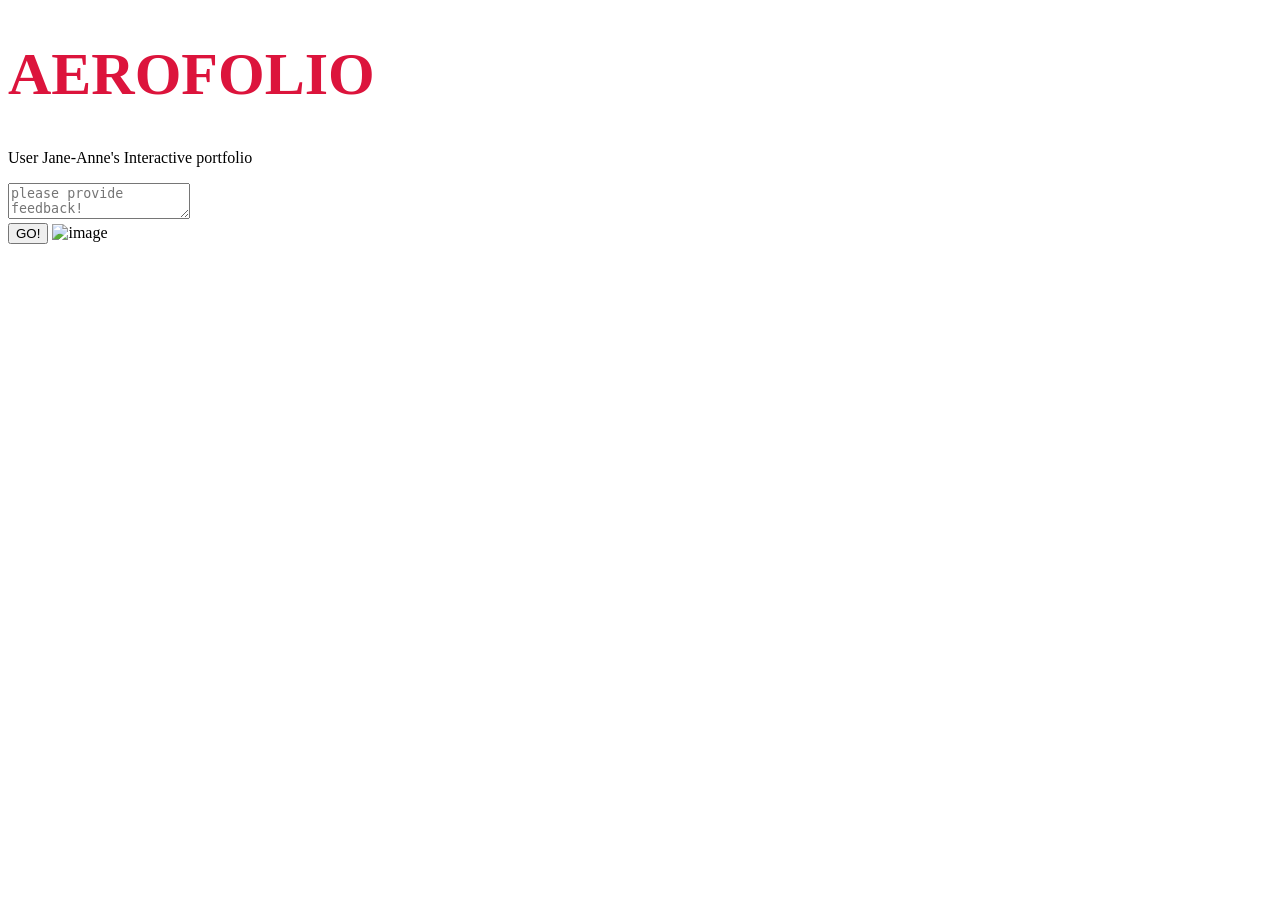
==== index.html @ 17d3bf2b "js and css linked to html container" ====
<!DOCTYPE html>
<html lang="en">
<head>
    <link rel="stylesheet" href="style.css"
    <meta charset="UTF-8">
    <meta http-equiv="X-UA-Compatible" content="IE-edge"
    <meta name="viewport" content="width=device-width, initial-scale=1.0">
    <title>AeroFolio</title>
</head>
<body>
    <h1 style="color:crimson; 
        font-family: cursive;
            font-size: 60px;">    AEROFOLIO   </h1>
    <P>User Jane-Anne's Interactive portfolio</P> 
        <textarea placeholder="please provide feedback!"></textarea>
             <br>
                <button> GO!</button>
                <img src="C:\Users\janea\OneDrive\Documents\Engineering Projects\AeroFolio\Gorrilaz 2.png" alt="image" height="500px" width="400px" />
            <!-- Note, sources say all html containers go above the script link + the browser should read html container before running the logic. ie js-->
             <script src="app.js"></script>
            </body>
</html> 
   
<!-- he code above is sample code while i get better. That alone took a while lol
 i need to figure out how to merge index.html with the js and css. What are they even for
i should start reading things fully before implementing so i can learn better -->
---- style.css ----
/* for lay out styling */
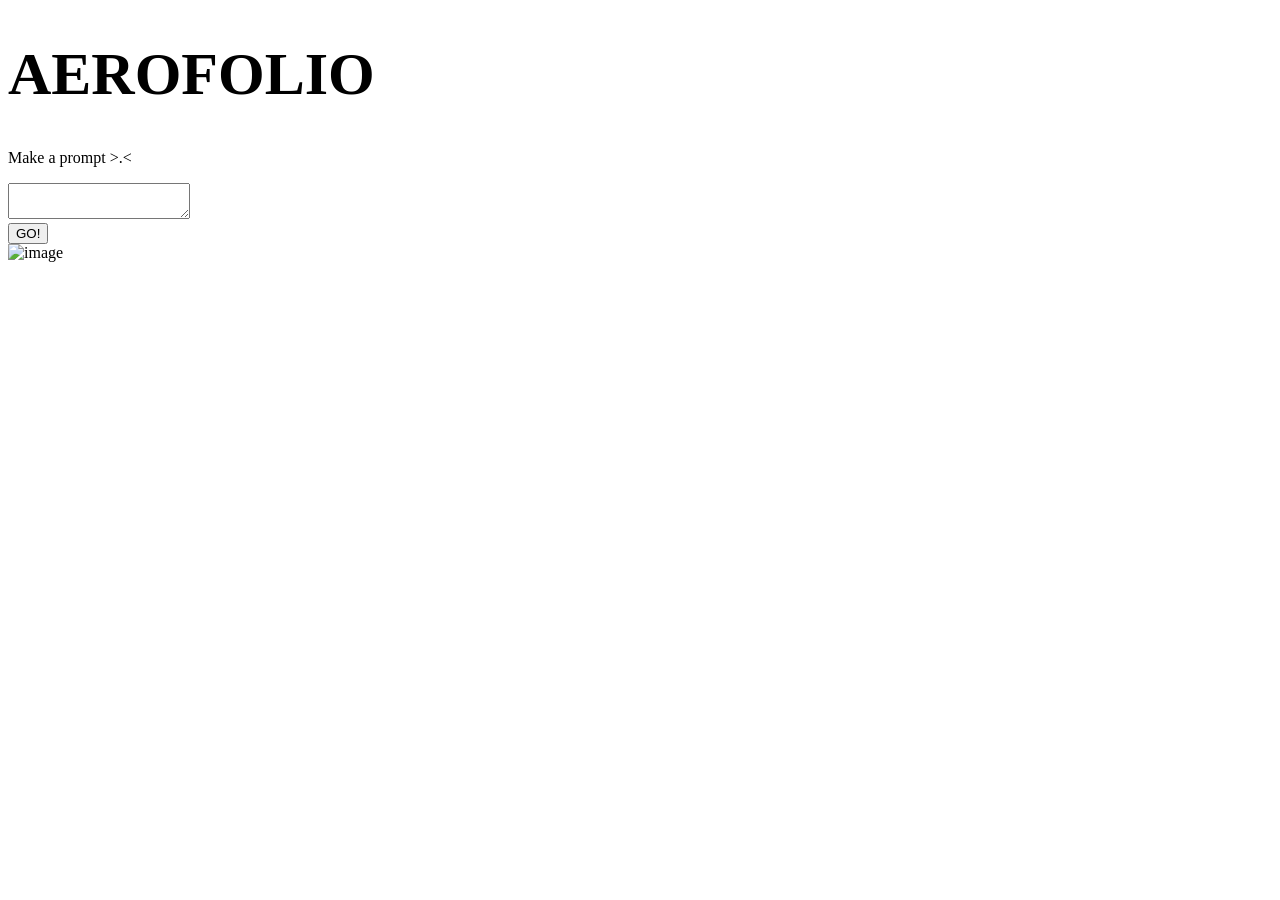
==== commit 5117cc4a: "test" ====
--- a/index.html
+++ b/index.html
@@ -1,20 +1,22 @@
 <!DOCTYPE html>
 <html lang="en">
 <head>
-    <link rel="stylesheet" href="style.css"
     <meta charset="UTF-8">
-    <meta http-equiv="X-UA-Compatible" content="IE-edge"
+    <meta http-equiv="X-UA-Compatible" content="IE=edge">
     <meta name="viewport" content="width=device-width, initial-scale=1.0">
     <title>AeroFolio</title>
+    <link rel="stylesheet" href="style.css">
 </head>
 <body>
-    <h1 style="color:crimson; 
-        font-family: cursive;
-            font-size: 60px;">    AEROFOLIO   </h1>
-    <P>User Jane-Anne's Interactive portfolio</P> 
-        <textarea placeholder="please provide feedback!"></textarea>
-             <br>
-                <button> GO!</button>
+    <!--container-->
+    <div class="aerofolio welcome page">
+        <h1 style="font-family: cursive; font-size: 60px;">    AEROFOLIO   </h1>
+         <P>Make a prompt >.&lt; </P> 
+         <textarea placeholder="please input "Portfolio" Or "Aero OS"> </textarea>
+         <br>
+         <button> GO! </button>
+    </div>
+     
                 <img src="C:\Users\janea\OneDrive\Documents\Engineering Projects\AeroFolio\Gorrilaz 2.png" alt="image" height="500px" width="400px" />
             <!-- Note, sources say all html containers go above the script link + the browser should read html container before running the logic. ie js-->
              <script src="app.js"></script>
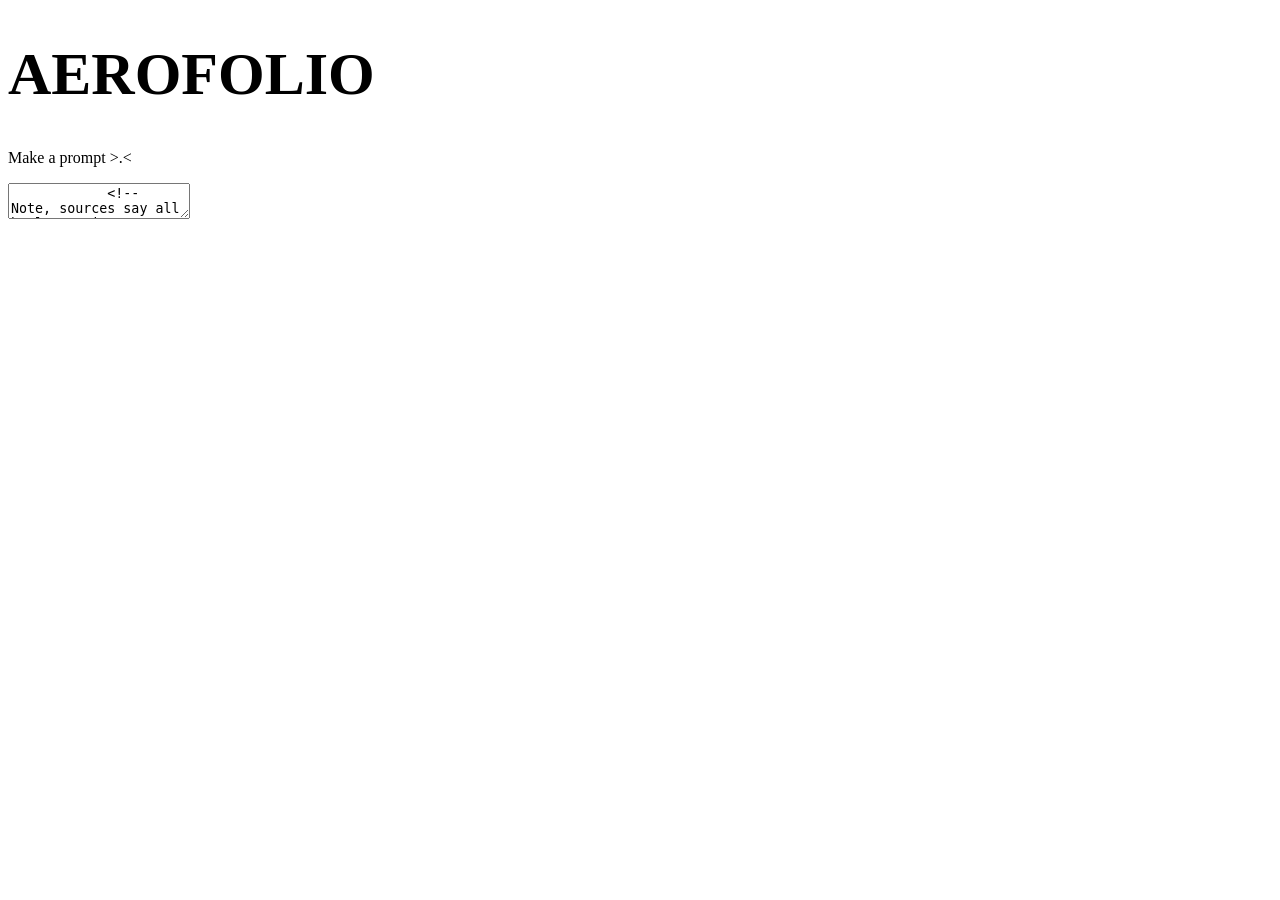
==== commit 9914b72e: "Update text area" ====
--- a/index.html
+++ b/index.html
@@ -12,7 +12,7 @@
     <div class="aerofolio welcome page">
         <h1 style="font-family: cursive; font-size: 60px;">    AEROFOLIO   </h1>
          <P>Make a prompt >.&lt; </P> 
-         <textarea placeholder="please input "Portfolio" Or "Aero OS"> </textarea>
+         <textarea placeholder="please input 'Portfolio' Or 'Aero OS'> </textarea>
          <br>
          <button> GO! </button>
     </div>
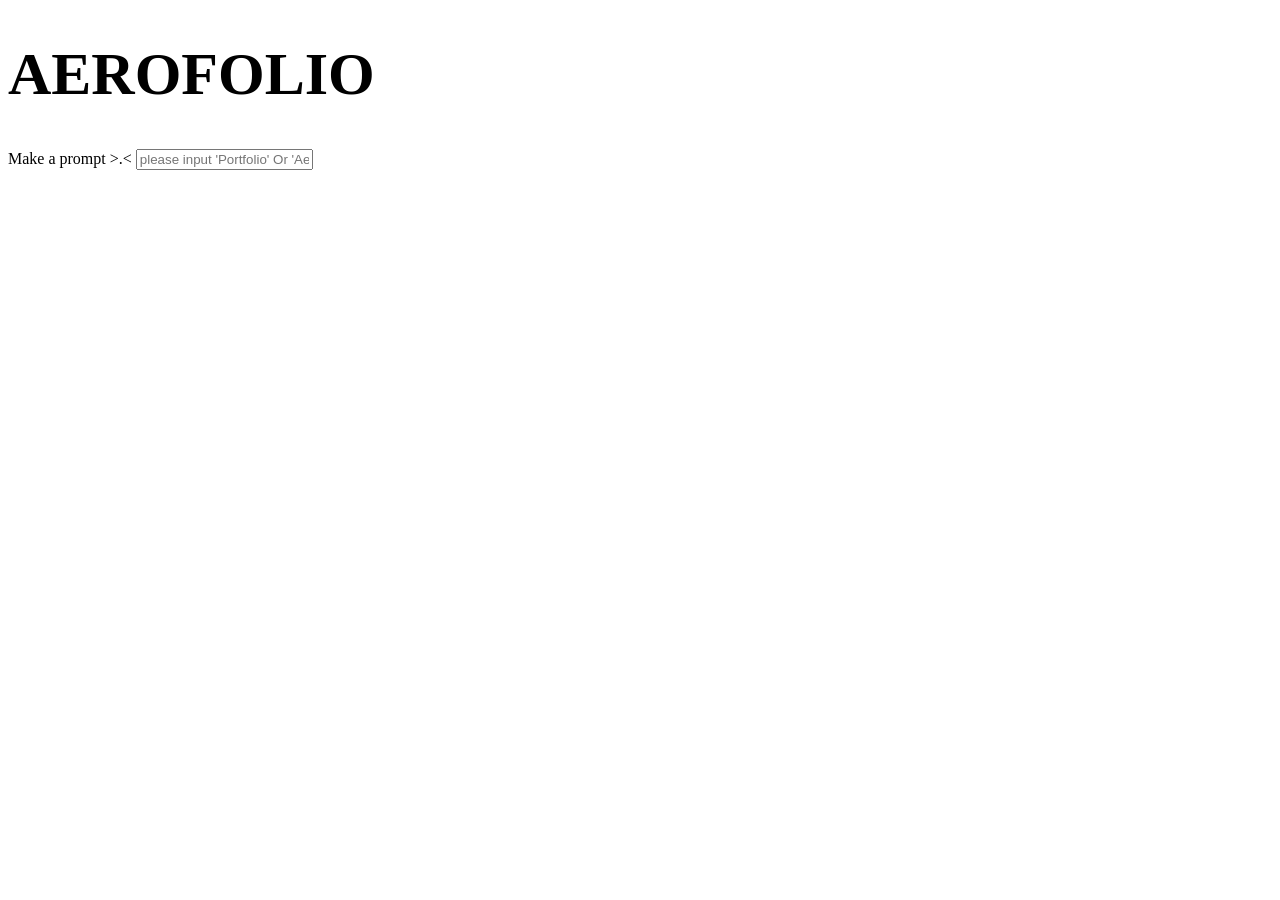
==== commit 2012fbb4: "prompt upate" ====
--- a/index.html
+++ b/index.html
@@ -11,8 +11,8 @@
     <!--container-->
     <div class="aerofolio welcome page">
         <h1 style="font-family: cursive; font-size: 60px;">    AEROFOLIO   </h1>
-         <P>Make a prompt >.&lt; </P> 
-         <textarea placeholder="please input 'Portfolio' Or 'Aero OS'> </textarea>
+         <label>Make a prompt >.&lt; </label> 
+         <input type="text" id="user-prompt" placeholder="please input 'Portfolio' Or 'Aero OS'> 
          <br>
          <button> GO! </button>
     </div>
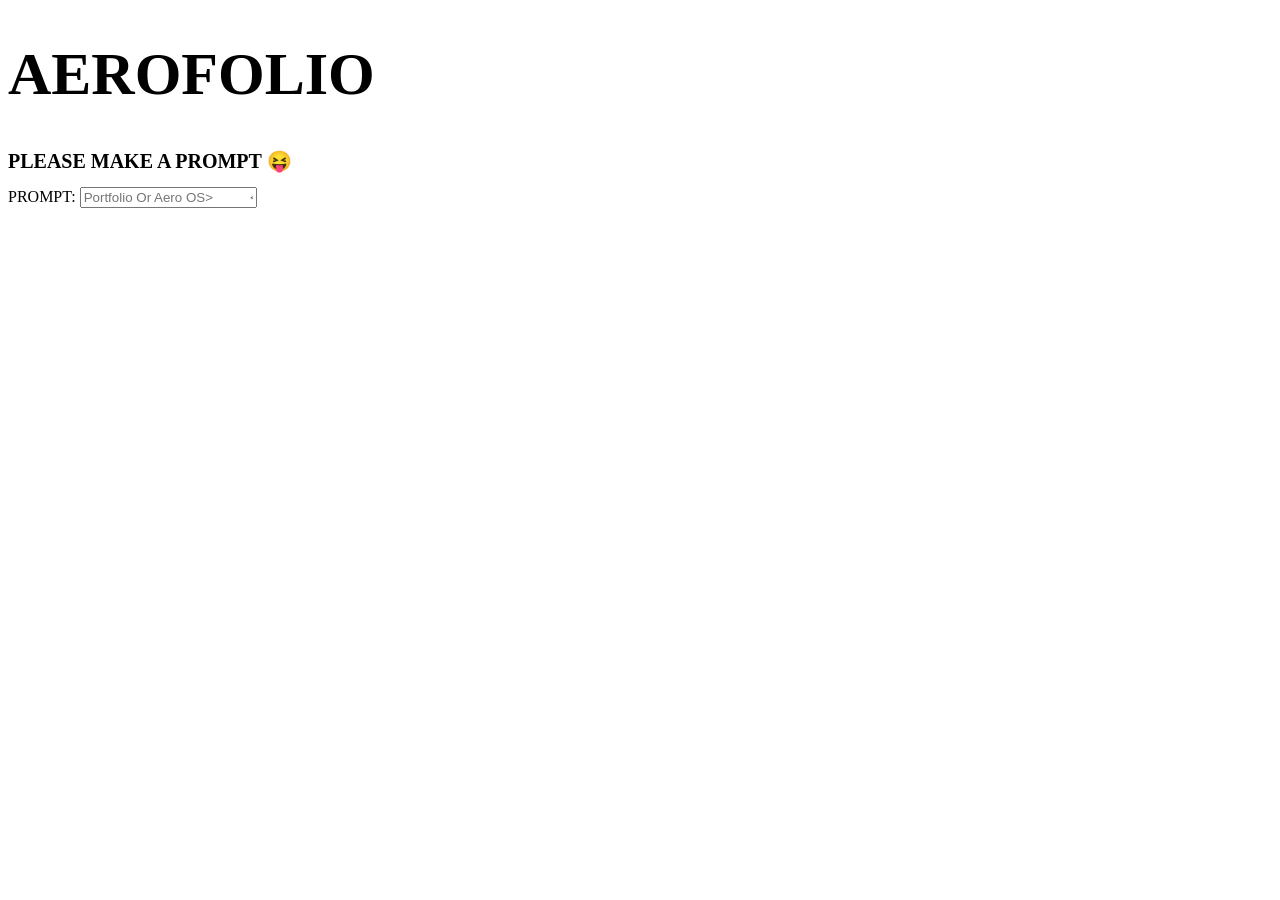
==== commit 7e0bb760: "ANOTHER TEXT AREA UPDATE" ====
--- a/index.html
+++ b/index.html
@@ -11,8 +11,10 @@
     <!--container-->
     <div class="aerofolio welcome page">
         <h1 style="font-family: cursive; font-size: 60px;">    AEROFOLIO   </h1>
-         <label>Make a prompt >.&lt; </label> 
-         <input type="text" id="user-prompt" placeholder="please input 'Portfolio' Or 'Aero OS'> 
+                <h1 style="font-family: cursive; font-size: 20px;">    PLEASE MAKE A PROMPT 😝   </h1>
+
+         <label> PROMPT: </label> 
+         <input type="text" id="user-prompt" placeholder="Portfolio Or Aero OS> 
          <br>
          <button> GO! </button>
     </div>
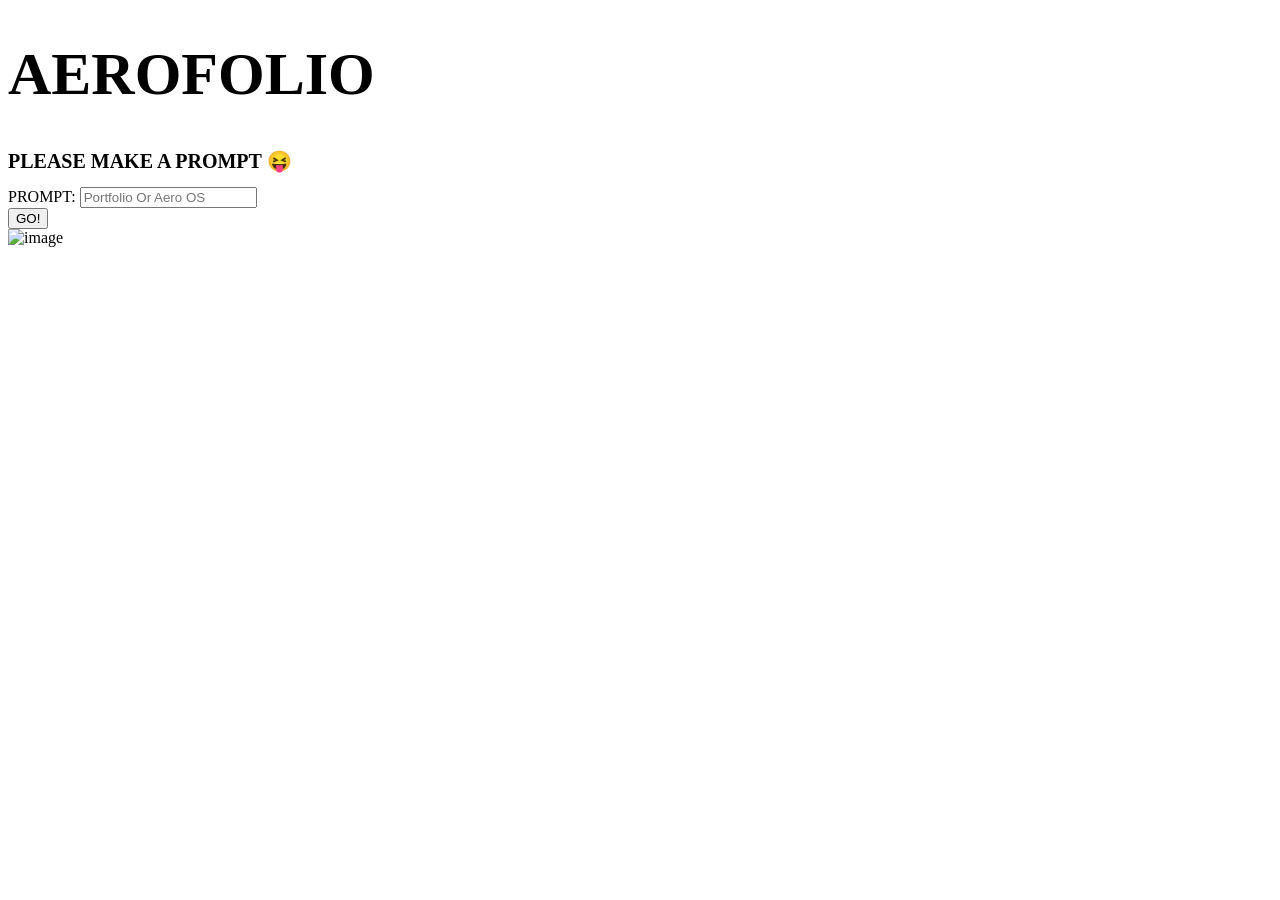
==== commit 1e5bc4d9: "another prompt box update" ====
--- a/index.html
+++ b/index.html
@@ -9,14 +9,14 @@
 </head>
 <body>
     <!--container-->
-    <div class="aerofolio welcome page">
+    <div class="aerofolio-welcome-page">
         <h1 style="font-family: cursive; font-size: 60px;">    AEROFOLIO   </h1>
                 <h1 style="font-family: cursive; font-size: 20px;">    PLEASE MAKE A PROMPT 😝   </h1>
 
          <label> PROMPT: </label> 
-         <input type="text" id="user-prompt" placeholder="Portfolio Or Aero OS> 
+         <input type="text" id="user-prompt" placeholder="Portfolio Or Aero OS"> 
          <br>
-         <button> GO! </button>
+         <button id="go-button"> GO! </button>
     </div>
      
                 <img src="C:\Users\janea\OneDrive\Documents\Engineering Projects\AeroFolio\Gorrilaz 2.png" alt="image" height="500px" width="400px" />
@@ -25,7 +25,7 @@
             </body>
 </html> 
    
-<!-- he code above is sample code while i get better. That alone took a while lol
+<!-- the code above is sample code while i get better. That alone took a while lol
  i need to figure out how to merge index.html with the js and css. What are they even for
 i should start reading things fully before implementing so i can learn better -->
 
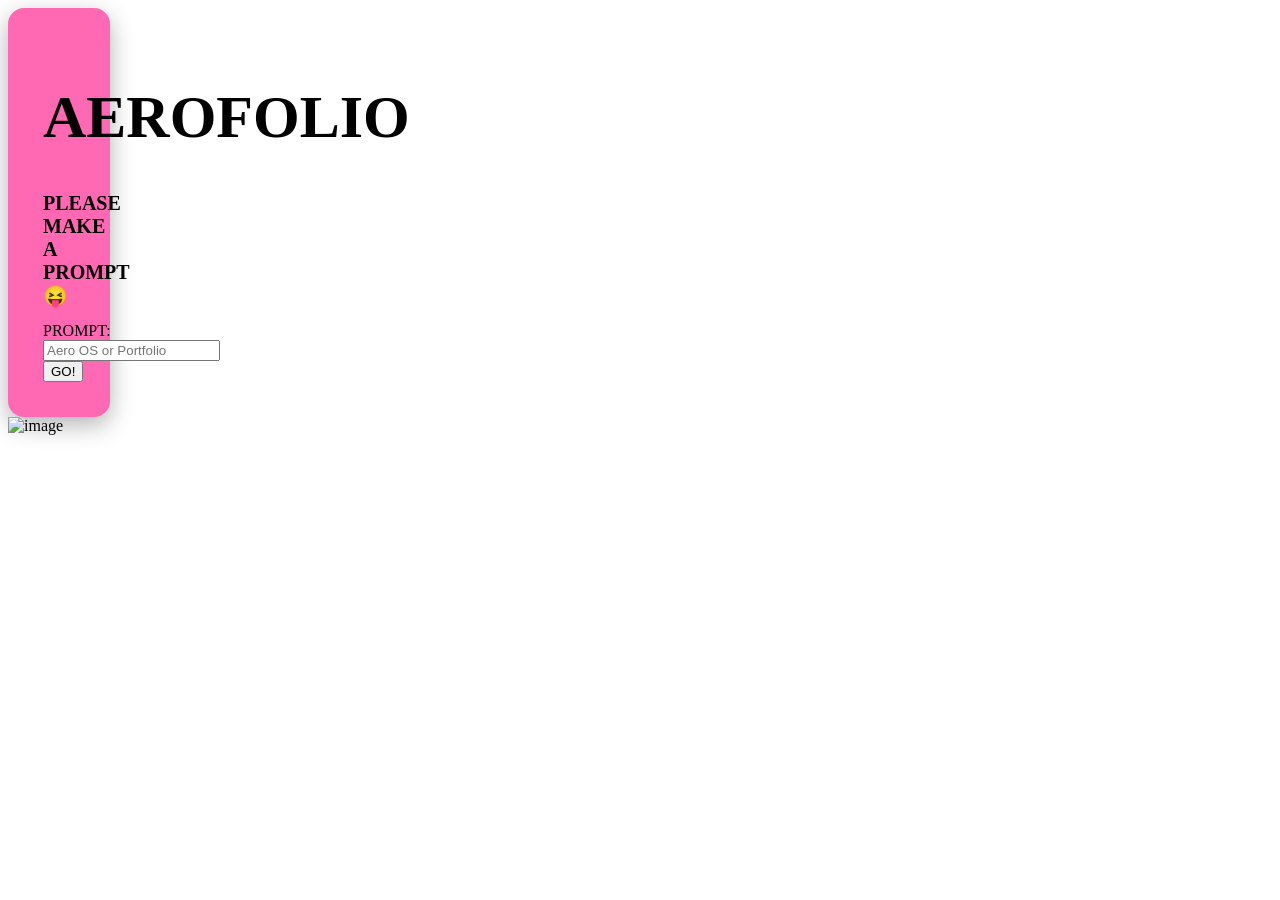
==== commit 5a358f50: "Text, back ground, prompt, condition update" ====
--- a/index.html
+++ b/index.html
@@ -14,7 +14,7 @@
                 <h1 style="font-family: cursive; font-size: 20px;">    PLEASE MAKE A PROMPT 😝   </h1>
 
          <label> PROMPT: </label> 
-         <input type="text" id="user-prompt" placeholder="Portfolio Or Aero OS"> 
+         <input type="text" id="user-prompt" placeholder="Aero OS or Portfolio"> 
          <br>
          <button id="go-button"> GO! </button>
     </div>
--- a/style.css
+++ b/style.css
@@ -0,0 +1,9 @@
+/*container*/
+.aerofolio-welcome-page {
+    background-color: hotpink;
+    color: black;
+    padding: 35px;
+    border-radius: 16px;
+    width: 32px;
+    box-shadow: 0 8px 24px rgba(0,0,0,0.3);
+} /*container over*/
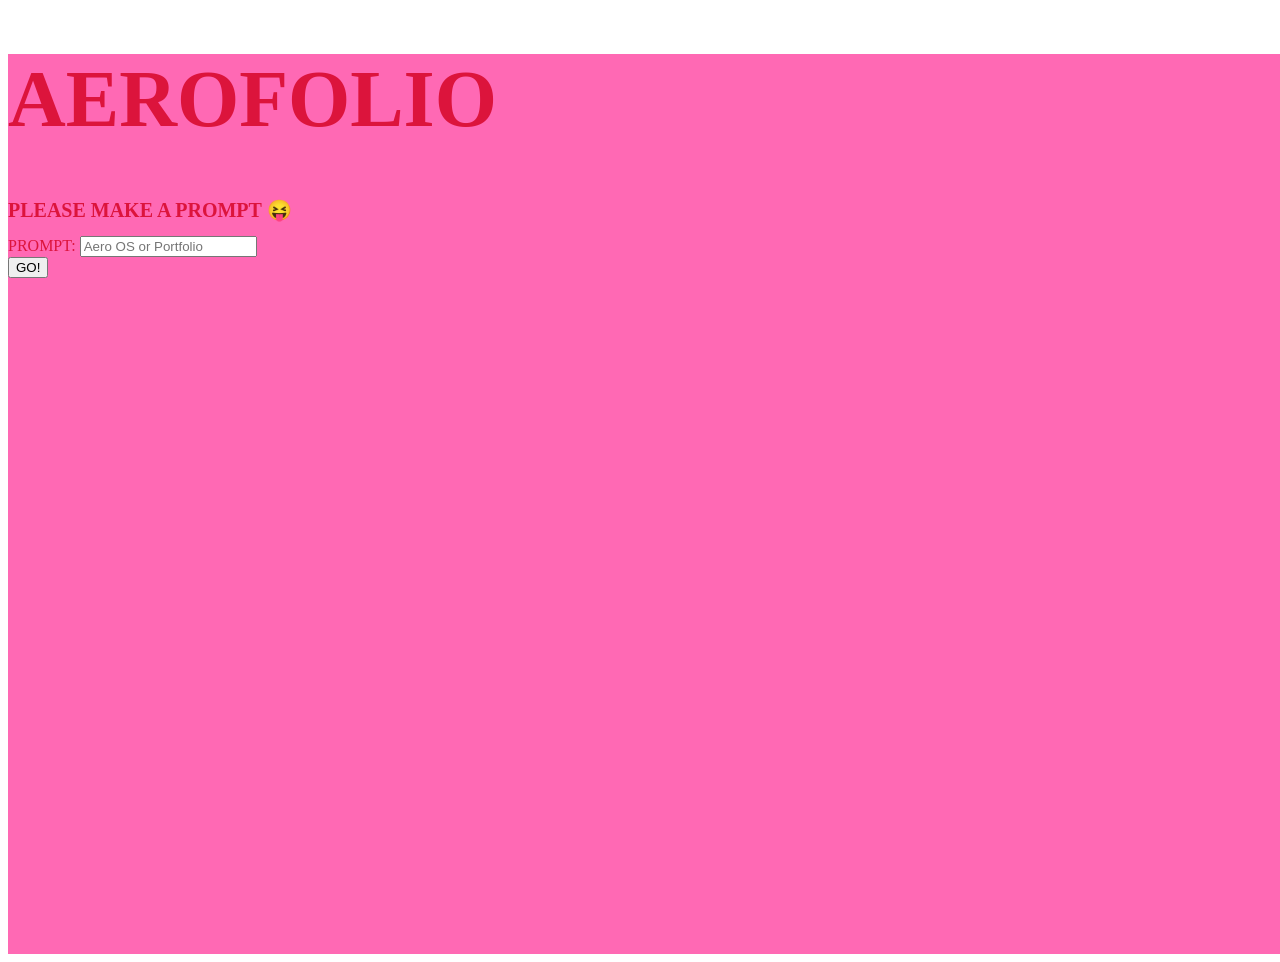
==== commit 5cb8badd: "removed the boarder, changed welcme page font color and header size, removed image path" ====
--- a/index.html
+++ b/index.html
@@ -8,9 +8,9 @@
     <link rel="stylesheet" href="style.css">
 </head>
 <body>
-    <!--container-->
+    <!--welcome page container-->
     <div class="aerofolio-welcome-page">
-        <h1 style="font-family: cursive; font-size: 60px;">    AEROFOLIO   </h1>
+        <h1 style="font-family: cursive; font-size: 80px;">    AEROFOLIO   </h1>
                 <h1 style="font-family: cursive; font-size: 20px;">    PLEASE MAKE A PROMPT 😝   </h1>
 
          <label> PROMPT: </label> 
@@ -18,14 +18,25 @@
          <br>
          <button id="go-button"> GO! </button>
     </div>
+    <!--Aero OS container-->
+    <div class="aero-os-page" id="os-workspace">
+    <h1>Aero OS Canvas</h1>
+    <p>SUPER AWESOME VDE IN THE MAKING >.&lt;</p>
+    </div>
+
+    <!--Portfolio page container-->
+    <div  class="portfolio-page" id="portfolio-workspace">
+    <h1>Portfolio Canvas</h1>
+    <p>I know I'm super cool but you have to wait for my portfolio. Sorry^-^;</p>
+        
+    </div>
+
+    <!--stuff below-->
      
-                <img src="C:\Users\janea\OneDrive\Documents\Engineering Projects\AeroFolio\Gorrilaz 2.png" alt="image" height="500px" width="400px" />
-            <!-- Note, sources say all html containers go above the script link + the browser should read html container before running the logic. ie js-->
+            <!-- always ensure that the html containers must go above the script link + the browser should read html container before running the logic. ie js-->
              <script src="app.js"></script>
-            </body>
+</body>
 </html> 
    
-<!-- the code above is sample code while i get better. That alone took a while lol
- i need to figure out how to merge index.html with the js and css. What are they even for
-i should start reading things fully before implementing so i can learn better -->
 
+
--- a/style.css
+++ b/style.css
@@ -1,9 +1,28 @@
 /*container*/
 .aerofolio-welcome-page {
     background-color: hotpink;
-    color: black;
-    padding: 35px;
-    border-radius: 16px;
-    width: 32px;
-    box-shadow: 0 8px 24px rgba(0,0,0,0.3);
+    color: crimson;
+    width: 100vw;               
+    height: 100vh;                
+    
+} /*container over*/
+
+/*container 2*/
+.aero-os-page {
+    background-color: red;
+    color: navy;
+    width: 100vw;                 
+    height: 100vh;                
+    
+    display: none;  
+} /*container over*/
+
+/*container*/
+.portfolio-page{
+    background-color: whitesmoke;
+    color:black;
+    width: 100vw;                 
+    height: 100vh;                
+    
+    display: none;  
 } /*container over*/
